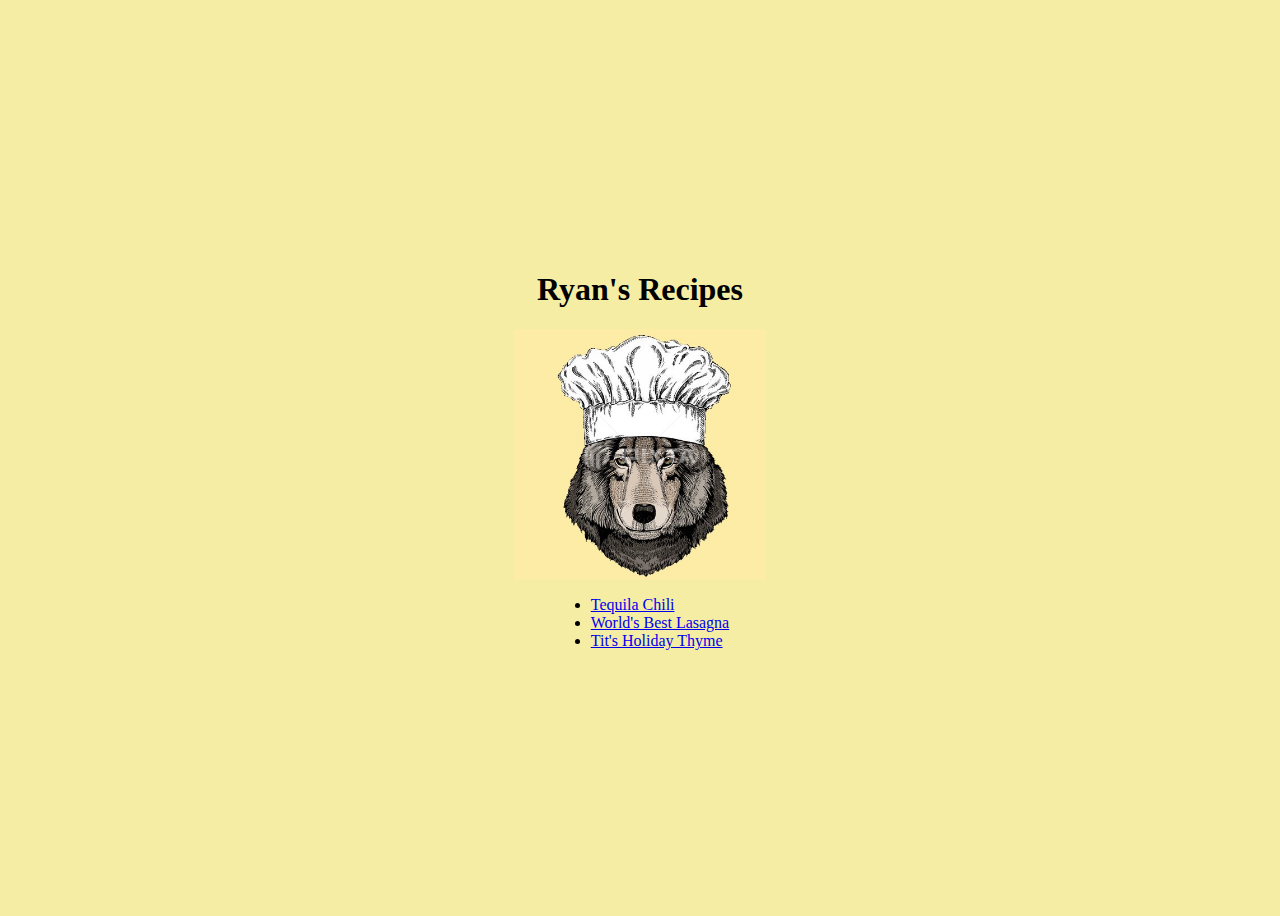
==== index.html @ 7e267e0f "Update index.html" ====
<!DOCTYPE html>
<html lang="en">
<head>
    <meta charset="UTF-8">
    <meta http-equiv="X-UA-Compatible" content="IE=edge">
    <meta name="viewport" content="width=device-width, initial-scale=1.0">
    <title>Ryan's Recipes</title>
    <link rel="stylesheet" href="style.css">
</head>
<body>
    <h1>Ryan's Recipes</h1>
    <img class="chef" src="../images/chefWolf.jpg" alt="cartoon cheff">
    <ul>
        <li><a href="/recipes/tequila-Chili.html">Tequila Chili</a></li>
        <li><a href="/recipes/world-best-lasagna.html">World's Best Lasagna</a></li>
        <li><a href="/recipes/tito-holiday-thyme.html">Tit's Holiday Thyme</a></li>
    </ul>
    
</body>
</html>
---- style.css ----
body {
    display: flex;
    min-height: 100vh;
    flex-direction: column;
    justify-content: center;
    align-items: center;
    background-color: rgb(245, 237, 163);
}
.chef {
    width: 20%;
    height: auto;
}
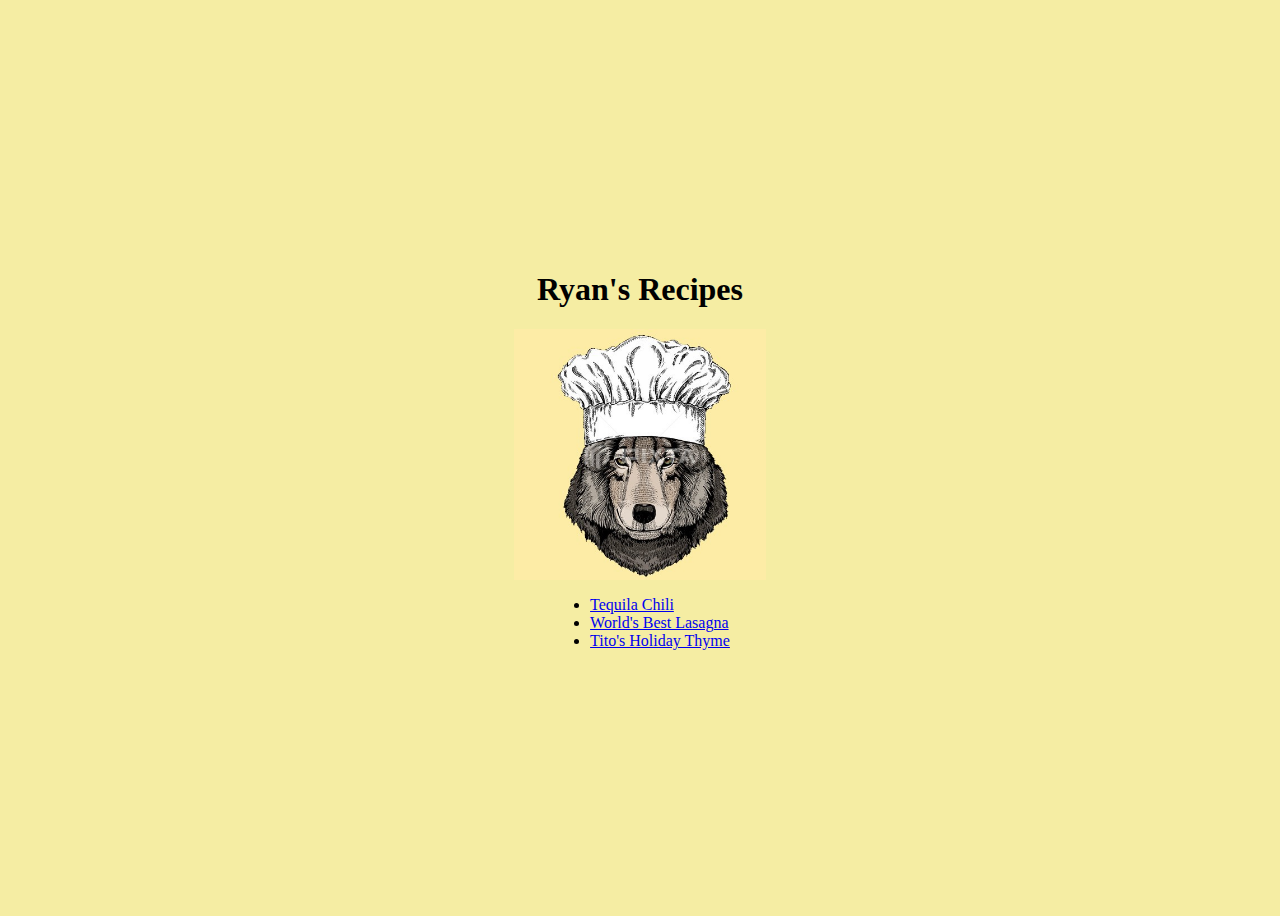
==== commit 7152a4dc: "updated index.html" ====
--- a/index.html
+++ b/index.html
@@ -9,11 +9,11 @@
 </head>
 <body>
     <h1>Ryan's Recipes</h1>
-    <img class="chef" src="../images/chefWolf.jpg" alt="cartoon cheff">
+    <img class="chef" src='images/chefWolf.jpg' alt="cartoon cheff">
     <ul>
-        <li><a href="/recipes/tequila-Chili.html">Tequila Chili</a></li>
-        <li><a href="/recipes/world-best-lasagna.html">World's Best Lasagna</a></li>
-        <li><a href="/recipes/tito-holiday-thyme.html">Tit's Holiday Thyme</a></li>
+        <li><a href="./recipes/tequila-chili.html">Tequila Chili</a></li>
+        <li><a href="./recipes/world-best-lasagna.html">World's Best Lasagna</a></li>
+        <li><a href="./recipes/tito-holiday-thyme.html">Tito's Holiday Thyme</a></li>
     </ul>
     
 </body>
